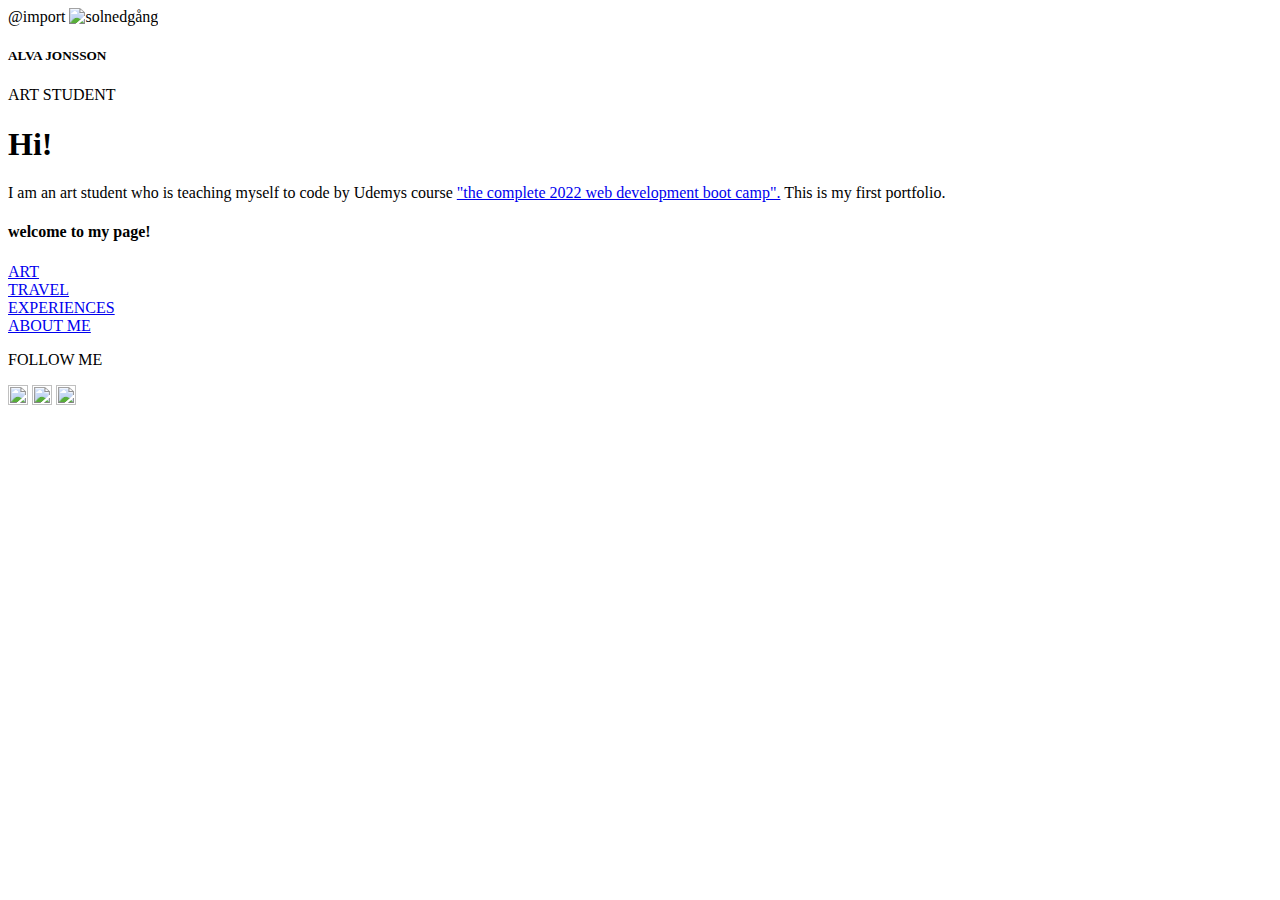
==== Alvas-homepage/index.html @ eb298806 "html och css files" ====
<!DOCTYPE html>
<html lang="en" dir="ltr">

<head>
  <meta charset="utf-8">
  <title>Alva Jonsson</title>
  <link rel="stylesheet" href="css/styles.css">
  <link rel="preconnect" href="https://fonts.googleapis.com">
  <link rel="preconnect" href="https://fonts.gstatic.com" crossorigin>

  <link>

  @import
  <link rel="preconnect" href="https://fonts.googleapis.com">
  <link rel="preconnect" href="https://fonts.gstatic.com" crossorigin>
  <link href="https://fonts.googleapis.com/css2?family=Amiri&family=BIZ+UDGothic&family=BIZ+UDPMincho&family=Raleway:wght@100&display=swap" rel="stylesheet">
  <link href="https://fonts.googleapis.com/css2?family=Amiri&family=BIZ+UDGothic&family=BIZ+UDPMincho&display=swap" rel="stylesheet">
</head>

<body>
  <img height="800" width="900" src="/Users/alvajonsson/Desktop/namnlös mapp/Alvas-homepage/Foto 2019-05-08 05 57 55 (kopia).jpg" alt="solnedgång">

  <div class="header">
    <h5>ALVA JONSSON</h5>
  </div>
  <div class="header-text">
    <p>ART STUDENT</p>
  </div>

  <div class="intro">
    <h1>Hi!</h1>
    <p class="intro-text">I am an art student who is teaching myself to code by Udemys course <a class="udemy"href="https://www.udemy.com/course/the-complete-web-development-bootcamp/">"the complete 2022 web development boot camp".</a>

      This is my first portfolio.</p>
    <h4>welcome to my page!</h4>
  </div>
  <div class="pages">
    <a class="pages-links" href="file:///Users/alvajonsson/Desktop/namnlo%CC%88s%20mapp/Alvas-homepage/art.index.html">ART</a> <br>
    <a class="pages-links" href="file:///Users/alvajonsson/Desktop/namnlo%CC%88s%20mapp/Alvas-homepage/travel.index.html">TRAVEL</a><br>
    <a class="pages-links" href="file:///Users/alvajonsson/Desktop/namnlo%CC%88s%20mapp/Alvas-homepage/experiences.index.html">EXPERIENCES</a><br>
    <a class="pages-links" href="file:///Users/alvajonsson/Desktop/namnlo%CC%88s%20mapp/Alvas-homepage/aboutme.index.html">ABOUT ME</a><br>
  </div>
  <div class="contact-block">
    <p class="follow-me"> FOLLOW ME</p>
    <a href="https://www.linkedin.com/in/alva-jonsson/#"> <img height="20" width="20" src="/Users/alvajonsson/Desktop/namnlös mapp/Alvas-homepage/linkedin-clipart.png" alt=""></a>
    <a href="https://www.instagram.com/alvajonsson97/"><img height="20" width="20" src="/Users/alvajonsson/Desktop/namnlös mapp/Alvas-homepage/instagram.logo.png" alt=""></a>
    <a href="https://www.facebook.com/alva.jonsson.5#"><img height="20" width="20" src="/Users/alvajonsson/Desktop/namnlös mapp/Alvas-homepage/facebook-clipart-5.jpeg" alt=""></a>
  </div>



</body>

</html>
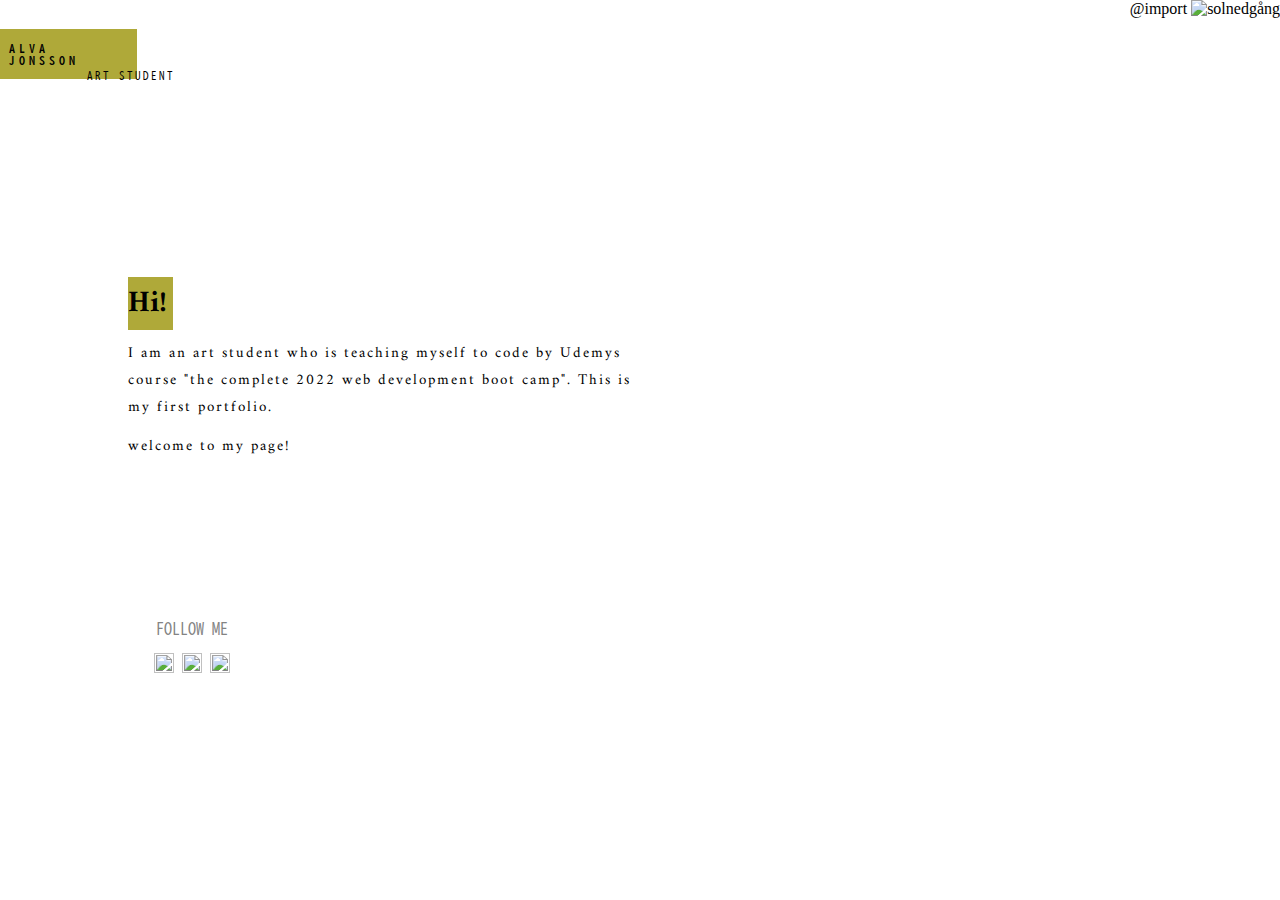
==== commit 8310c166: "update links" ====
--- a/Alvas-homepage/index.html
+++ b/Alvas-homepage/index.html
@@ -4,7 +4,7 @@
 <head>
   <meta charset="utf-8">
   <title>Alva Jonsson</title>
-  <link rel="stylesheet" href="css/styles.css">
+  <link rel="stylesheet" href="CSS/styles.css">
   <link rel="preconnect" href="https://fonts.googleapis.com">
   <link rel="preconnect" href="https://fonts.gstatic.com" crossorigin>
 
--- a/Alvas-homepage/CSS/styles.css
+++ b/Alvas-homepage/CSS/styles.css
@@ -0,0 +1,136 @@
+html {
+  background: no-repeat center center fixed;
+  background-size: cover;
+  height: 100%;
+  overflow: hidden;
+}
+
+body {
+  margin: 0px;
+  text-align: right;
+}
+
+img {
+  position: relative;
+  margin: 0;
+}
+
+h1 {
+  background-color: #AFA939;
+  width: 45px;
+  font-size: 30px;
+  margin: 7px 0;
+  font-family: 'Amiri', serif;
+}
+
+h4 {
+  font-size: 15px;
+  margin: 2px 0;
+    font-family: 'Amiri', serif;
+    font-weight: lighter;
+    letter-spacing: 2px;
+}
+
+h5{
+  position: absolute;
+font-size: 12px;
+width: 5%;
+top: 1%;
+left:0%;
+background-color: #AFA939;
+padding: 1% 5% 1% 0.7%;
+text-align: left;
+font-family: 'BIZ UDGothic', sans-serif;
+letter-spacing: 4px;
+
+}
+
+.intro-text {
+  font-size: 15px;
+  margin: 10px 0 12px 0;
+  letter-spacing: 2px;
+  font-family: 'Amiri', serif;
+}
+
+.udemy{
+  text-decoration: none;
+  color: black;
+}
+
+.udemy:hover{
+  text-decoration: none;
+  background-color: #AFA939;
+}
+
+/* länkarna tiil höger/**/
+.pages-links {
+  font-size: 50px;
+  text-decoration: none;
+  color: white;
+  letter-spacing: 10px;
+  line-height: 65px;
+  font-family: 'Amiri', serif;
+}
+
+.pages {
+  bottom: 10%;
+  right: 5%;
+  position: absolute;
+  width: 40%;
+  text-transform: full-width;
+  font-family: 'Amiri', serif;
+  line-height: 70px;
+}
+
+.pages-links:hover {
+  font-size: 60px;
+  background-color:;
+  text-decoration:
+}
+
+.small-pages {
+  bottom: 30%;
+  right: 10%;
+  width: 20%;
+}
+
+/*välkomstexten/**/
+.intro {
+  top: 30%;
+  left: 10%;
+  position: absolute;
+  color: black;
+  text-align: left;
+  width: 40%;
+}
+
+/*contact links to facebook osv.../**/
+.contact-block {
+  width: 20%;
+  left: 5%;
+  bottom: 25%;
+  position: absolute;
+  color: #838383;
+  display: inline;
+  text-align: center;
+  font-family: 'BIZ UDGothic', sans-serif;
+}
+
+.contact-links {
+  color: black;
+  text-decoration: none;
+}
+
+
+
+.header-text {
+  font-size: 11px;
+  width: 15%;
+  top: 6.5%;
+  left: 2.7%;
+  font-family: 'BIZ UDGothic', sans-serif;
+  position: absolute;
+  color: black;
+  text-align: center;
+  letter-spacing: 2px;
+}
